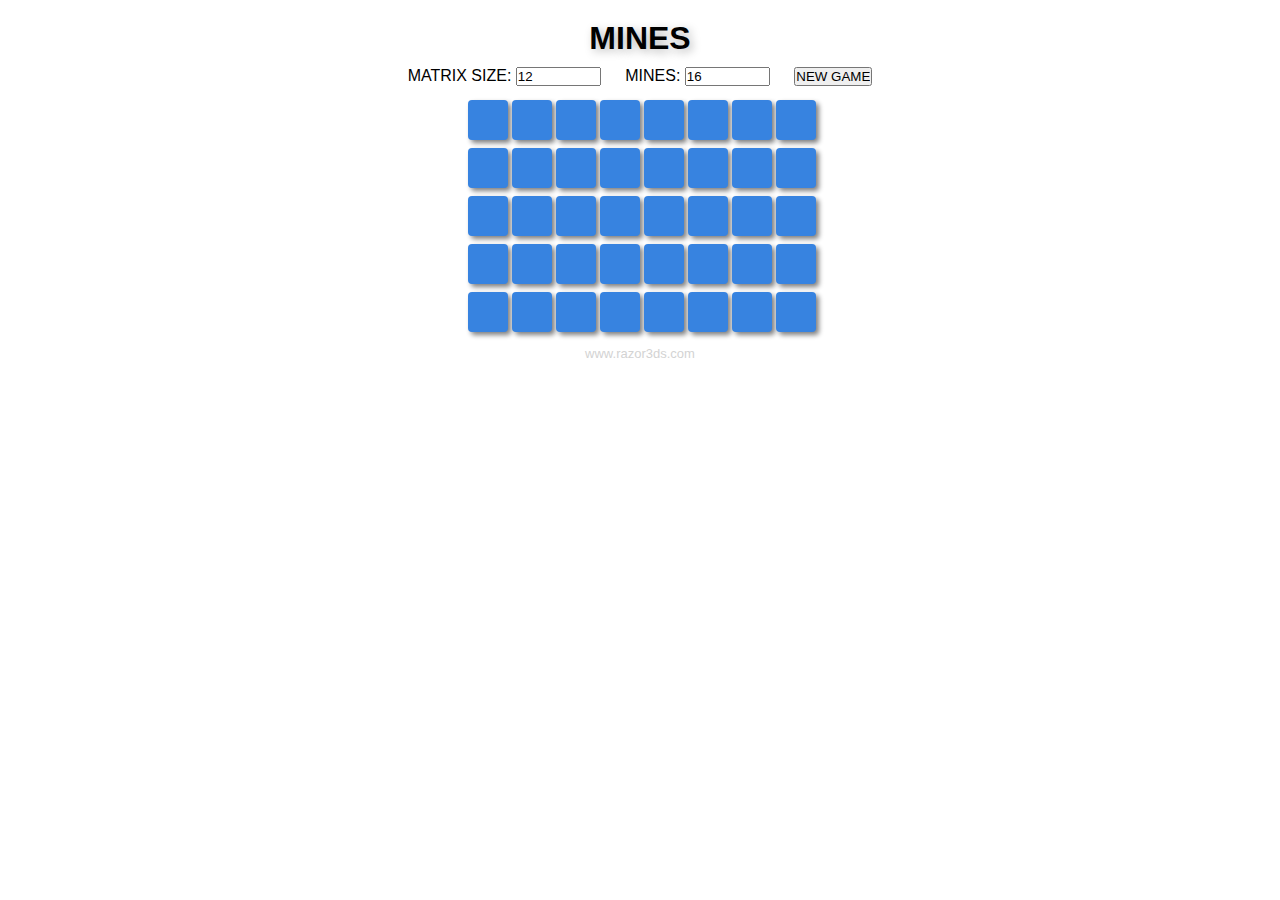
==== index.html @ 44e94764 "rewritten: OOP and ie8" ====
<!DOCTYPE html>
<head lang="en">
	<meta charset="UTF-8"/>
	<link rel="stylesheet" type="text/css" href="mines.css"/>
	<title>Mines </title>
</head>

<body>
	<div id="maindiv">
        <div id="head">
		    <h1>MINES</h1>
            <div id="form">
                <p>MATRIX SIZE: <input type="text" id="size" name="size" size="8" maxlength="2" value="12" /></p>
                <p>MINES: <input type="text" id="maxBombs" name="maxBombs" size="8" maxlength="2" value="16" /></p>
                <input type="button" name="reset" id="reset" value="NEW GAME" />
        
            </div>
        </div>
        <div id="minesid">

		<ul id="block">
			<li>
				<a class="box" href=""></a>
				<a class="box" href=""></a>
				<a class="box" href=""></a>
				<a class="box" href=""></a> 
				<a class="box" href=""></a>
				<a class="box" href=""></a>
			</li>
			<li>
				<a class="box" href=""></a>
				<a class="box" href=""></a>
				<a class="box" href=""></a>
				<a class="box" href=""></a> 
				<a class="box" href=""></a>
				<a class="box" href=""></a>
			</li>
			<li>
				<a class="box" href=""></a>
				<a class="box" href=""></a>
				<a class="box" href=""></a>
				<a class="box" href=""></a> 
				<a class="box" href=""></a>
				<a class="box" href=""></a>
			</li>
			<li>
				<a class="box" href=""></a>
				<a class="box" href=""></a>
				<a class="box" href=""></a>
				<a class="box" href=""></a> 
				<a class="box" href=""></a>
				<a class="box" href=""></a>
			</li>
			<li>
				<a class="box" href=""></a>
				<a class="box" href=""></a>
				<a class="box" href=""></a>
				<a class="box" href=""></a> 
				<a class="box" href=""></a>
				<a class="box" href=""></a>
			</li>
			<li>
				<a class="box" href=""></a>
				<a class="box" href=""></a>
				<a class="box" href=""></a>
				<a class="box" href=""></a> 
				<a class="box" href=""></a>
				<a class="box" href=""></a>
			</li>
		</ul>
	</div>
    <p id="footer">www.razor3ds.com</p>
	<script  type="text/javascript" src="mines.js"></script>
	<script  type="text/javascript" src="minesEngine.js"></script>
	<script type="text/javascript" src="minesEngine-test.js"></script>
</body>
---- mines.css ----
* {
	margin: 0px;
	padding: 0px;
    font-family: sans-serif;
}

#form>* {
    display:inline-block;
    margin: 10px;
}

h1 {
    margin-top:20px;
    text-shadow:3px 3px 10px #b7b7b7;
}

body {
    text-align: center;
}

#head {
    width: 704px;
    margin: 0 auto;
    text-align:center;
}

#maindiv {
    width: 704px;
    margin: 0 auto;
    text-align:center;
}

.block {
	list-style: none;
	margin: 0;
	padding: 0;
    width: 704px;
	border:solid 2px white;
}

.block > li{
	margin: 0 auto;
	padding: 0px;
	display: block;
	font-size:0px;
    width: 704px;
}

.box {
	display:inline-block;
	background-color: #3783e0;
	height: 20px;
	width: 30px;
	padding: 10px 5px;
    margin: 2px 2px;
    font-size :medium;
    color:black;
	font-weight: bold;
	text-align:center;
	border: solid 0px white;
    cursor: default;
    -webkit-user-select: none;
    -khtml-user-select: none;
    -moz-user-select: none;
    -o-user-select: none;
    user-select: none;
    border-radius: 4px;
    box-shadow: 3px 3px 5px #808080;   
}

.box:hover {
    background-color: #87b0e4;
}

a[name="bomb"] {
    box-shadow: 1px 1px 3px #525252;
	background-color:red;
	color:pink;
	font-weight: bold;
}

a[name="0"] {
    box-shadow: 1px 1px 3px #525252;
	background-color: #70ff00;
	color:black;
}

a[name="1"] {
    box-shadow: 1px 1px 3px #525252;
	background-color:#62e000;    
}

a[name="2"] {
    box-shadow: 1px 1px 3px #525252;
	background-color:#55c200;
} 

a[name="3"] {
    box-shadow: 1px 1px 3px #525252;
	background-color:#469f00;
}

a[name="4"] {
    box-shadow: 1px 1px 3px #525252;
	background-color:#3a8500;
}

a[name="5"] {
    box-shadow: 1px 1px 3px #525252;
	background-color:#70ff00;
}

#footer {
    margin-top:10px;
    font-size:small;
    color:lightgrey;
}
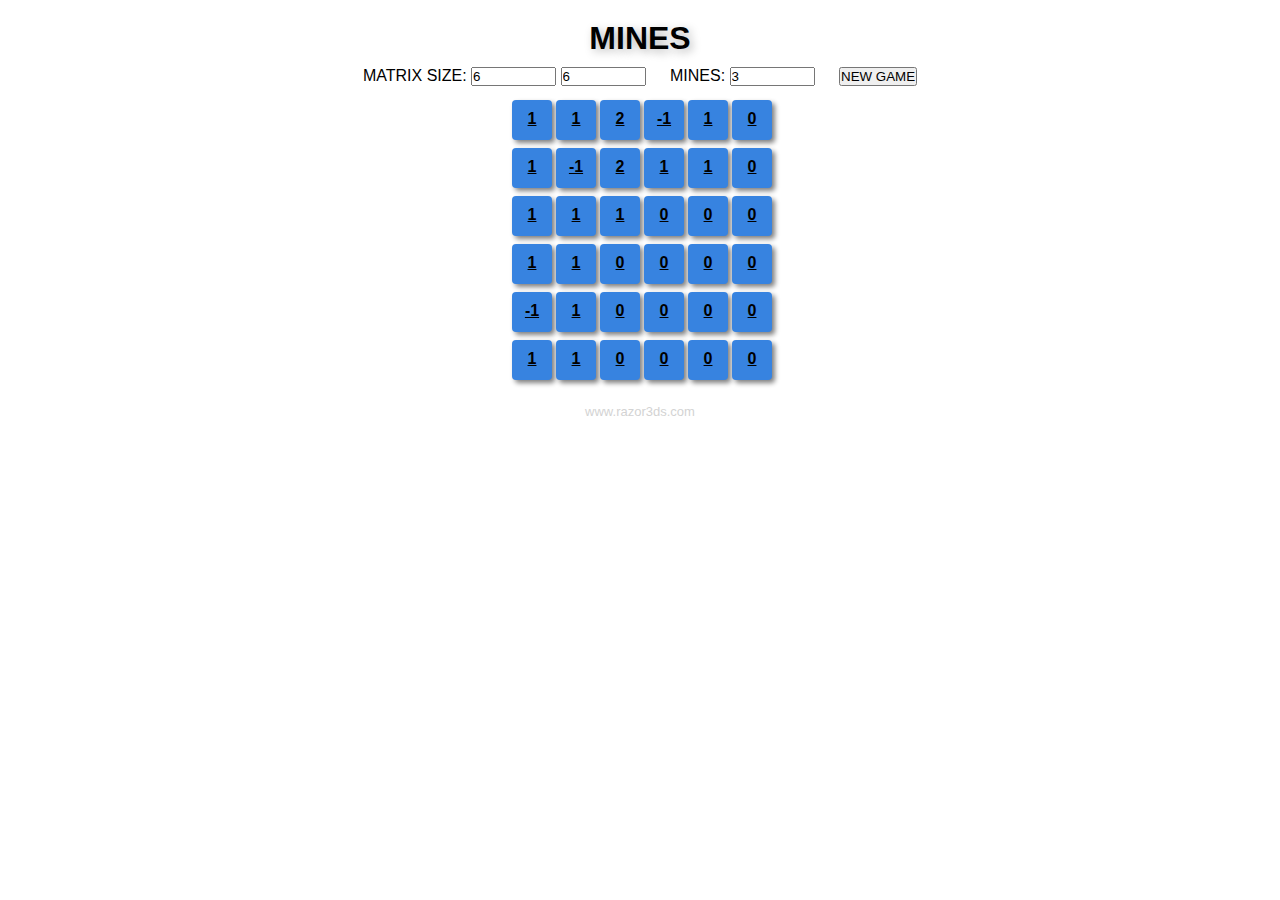
==== commit f587972d: "fully working" ====
--- a/index.html
+++ b/index.html
@@ -10,67 +10,16 @@
         <div id="head">
 		    <h1>MINES</h1>
             <div id="form">
-                <p>MATRIX SIZE: <input type="text" id="size" name="size" size="8" maxlength="2" value="12" /></p>
-                <p>MINES: <input type="text" id="maxBombs" name="maxBombs" size="8" maxlength="2" value="16" /></p>
+                <p>MATRIX SIZE: <input type="text" id="sizeX" name="size" size="8" maxlength="2"  />
+                	<input type="text" id="sizeY" name="size" size="8" maxlength="2"  /></p>
+                <p>MINES: <input type="text" id="maxBombs" name="maxBombs" size="8" maxlength="2"  /></p>
                 <input type="button" name="reset" id="reset" value="NEW GAME" />
-        
             </div>
         </div>
-        <div id="minesid">
-
-		<ul id="block">
-			<li>
-				<a class="box" href=""></a>
-				<a class="box" href=""></a>
-				<a class="box" href=""></a>
-				<a class="box" href=""></a> 
-				<a class="box" href=""></a>
-				<a class="box" href=""></a>
-			</li>
-			<li>
-				<a class="box" href=""></a>
-				<a class="box" href=""></a>
-				<a class="box" href=""></a>
-				<a class="box" href=""></a> 
-				<a class="box" href=""></a>
-				<a class="box" href=""></a>
-			</li>
-			<li>
-				<a class="box" href=""></a>
-				<a class="box" href=""></a>
-				<a class="box" href=""></a>
-				<a class="box" href=""></a> 
-				<a class="box" href=""></a>
-				<a class="box" href=""></a>
-			</li>
-			<li>
-				<a class="box" href=""></a>
-				<a class="box" href=""></a>
-				<a class="box" href=""></a>
-				<a class="box" href=""></a> 
-				<a class="box" href=""></a>
-				<a class="box" href=""></a>
-			</li>
-			<li>
-				<a class="box" href=""></a>
-				<a class="box" href=""></a>
-				<a class="box" href=""></a>
-				<a class="box" href=""></a> 
-				<a class="box" href=""></a>
-				<a class="box" href=""></a>
-			</li>
-			<li>
-				<a class="box" href=""></a>
-				<a class="box" href=""></a>
-				<a class="box" href=""></a>
-				<a class="box" href=""></a> 
-				<a class="box" href=""></a>
-				<a class="box" href=""></a>
-			</li>
-		</ul>
-	</div>
+        <div id="minesid"></div>
+        <div id="gameover"></div>
     <p id="footer">www.razor3ds.com</p>
 	<script  type="text/javascript" src="mines.js"></script>
 	<script  type="text/javascript" src="minesEngine.js"></script>
-	<script type="text/javascript" src="minesEngine-test.js"></script>
+	<!--<script type="text/javascript" src="minesEngine-test.js"></script>-->
 </body>--- a/mines.css
+++ b/mines.css
@@ -72,46 +72,61 @@
     background-color: #87b0e4;
 }
 
-a[name="bomb"] {
+a.bomb {
     box-shadow: 1px 1px 3px #525252;
 	background-color:red;
 	color:pink;
 	font-weight: bold;
 }
 
-a[name="0"] {
+a.v0 {
     box-shadow: 1px 1px 3px #525252;
 	background-color: #70ff00;
 	color:black;
 }
 
-a[name="1"] {
+a.v1 {
     box-shadow: 1px 1px 3px #525252;
 	background-color:#62e000;    
 }
 
-a[name="2"] {
+a.v2 {
     box-shadow: 1px 1px 3px #525252;
 	background-color:#55c200;
 } 
 
-a[name="3"] {
+a.v3 {
     box-shadow: 1px 1px 3px #525252;
 	background-color:#469f00;
 }
 
-a[name="4"] {
+a.v4 {
     box-shadow: 1px 1px 3px #525252;
 	background-color:#3a8500;
 }
 
-a[name="5"] {
+a.v5, a.v6, a.v7, a.v8, a.v9, a.v10, a.v11, a.v12
+{
     box-shadow: 1px 1px 3px #525252;
-	background-color:#70ff00;
+	background-color:#368000;
 }
 
 #footer {
     margin-top:10px;
     font-size:small;
     color:lightgrey;
+}
+
+
+#gameover {
+    margin: 20px;
+    font-weight: bold;
+    font-size: 16pt;
+}
+
+#gameover.red {
+    color:red;
+}
+#gameover.green {
+    color:green;
 }